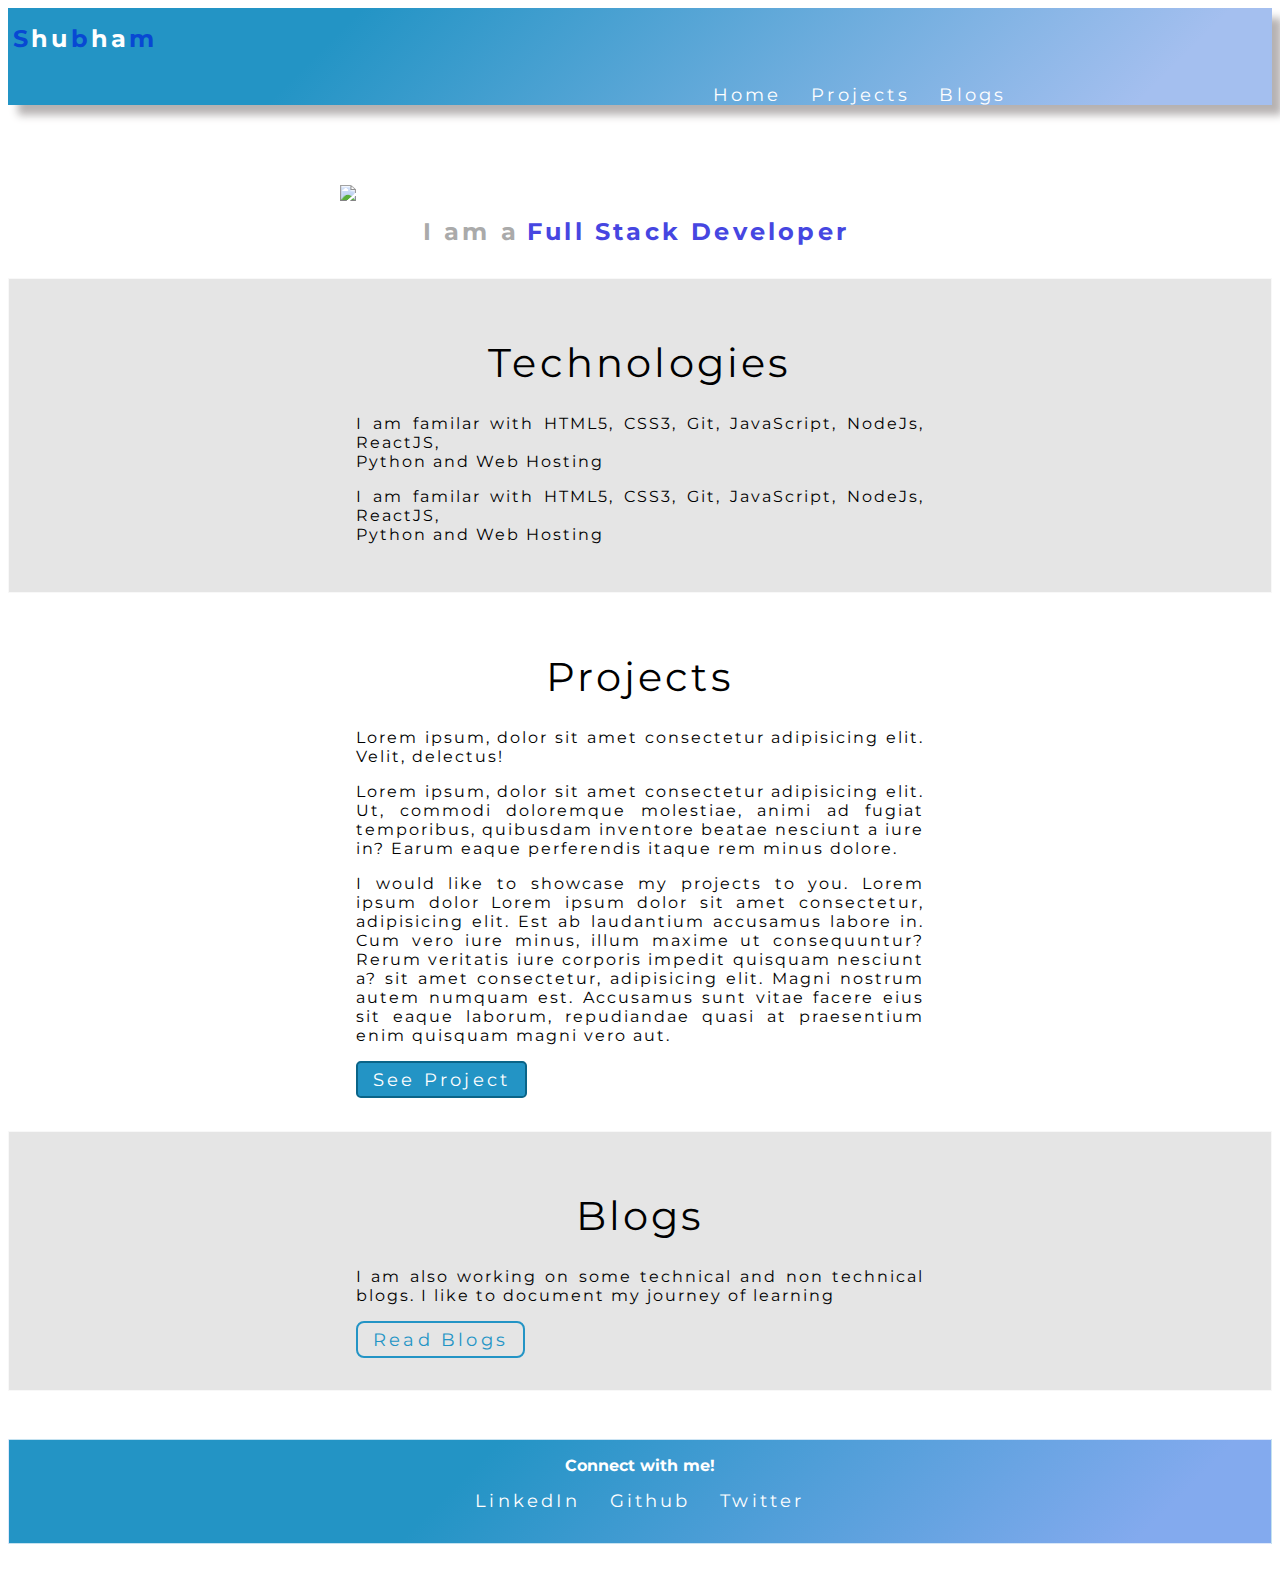
==== index.html @ bb76362a "modified block" ====
<!DOCTYPE html>
<html lang="en">

<head>
    <meta charset="UTF-8">
    <meta name="viewport" content="width=device-width, initial-scale=1.0">
    <title>Home | jaishiv01</title>
    <link href="./css/style.css" rel="stylesheet">
    <link href="images/apex.png" rel="shorcut icon">
</head>

<body>

    <nav class="navbar">
        <div class="nav-brand"><span>S</span>hu<span>b</span>ha<span>m</span></div>
        <ul class="nav-items">
            <li><a href="index.html">Home</a></li>
            <li><a href="projects.html">Projects</a></li>
            <li><a href="blogs.html">Blogs</a></li>
        </ul>
    </nav>

    <header class="hero">
        <img class="hero-image" src="./images/indeximage.svg">
        <div class="hero-heading">
            <h2>I am a<span>Full Stack Developer</span></h2>
        </div>
    </header>
    <section class="section offwhitecenter">
        <div class="container ">
            <h1>Technologies</h1>
            <p class="txt">I am familar with HTML5, CSS3, Git, JavaScript, NodeJs, ReactJS,<br> Python and Web Hosting
            <p class="txt">I am familar with HTML5, CSS3, Git, JavaScript, NodeJs, ReactJS,<br> Python and Web Hosting
            </p>
        </div>
    </section>
    <section class="section whitecenter ">
        <div class="container center">
            <h1>Projects</h1>
            <p>Lorem ipsum, dolor sit amet consectetur adipisicing elit. Velit, delectus!</p>
            Lorem ipsum, dolor sit amet consectetur adipisicing elit. Ut, commodi doloremque molestiae, animi ad fugiat temporibus, quibusdam inventore beatae nesciunt a iure in? Earum eaque perferendis itaque rem minus dolore.
            <p>I would like to showcase my projects to you.
                Lorem ipsum dolor Lorem ipsum dolor sit amet consectetur, adipisicing elit. Est ab laudantium accusamus labore in. Cum vero iure minus, illum maxime ut consequuntur? Rerum veritatis iure corporis impedit quisquam nesciunt a? sit amet consectetur, adipisicing elit. Magni nostrum autem numquam est. Accusamus sunt vitae facere eius sit eaque laborum, repudiandae quasi at praesentium enim quisquam magni vero aut.
            </p>
            <a class="link-primary" href="projects.html">See Project</a>
        </div>

    </section>
    <section class="section offwhitecenter">
        <div class="container center ">
            <h1>Blogs</h1>
            <p>I am also working on some technical and non technical blogs.  I like to document my journey of learning
            </p>
            <a class="link-secondary" href="blogs.html">Read Blogs </a>
        </div>
    </section>

    <footer class="footer">
        <div class="footer-header"><strong>Connect with me!</strong></div>
        <ul class="social-links ">
            <li><a href="https://www.linkedin.com/in/jaishiv01" target="_blank">LinkedIn</a></li>
            <li><a href="https://github.com/jaishiv01" target="_blank">Github</a></li>
            <li><a href="https://twitter.com/Shubham59469213" target="_blank">Twitter</a>
            </li>
        </ul>
    </footer>
    <div style="height: 2vh;"></div>
</body>

</html>
---- css/style.css ----
@import url('https://fonts.googleapis.com/css2?family=PT+Serif&display=swap');
@import url('https://fonts.googleapis.com/css2?family=Montserrat:wght@300;400;500;700;800&display=swap');
:root {
    --heading: rgb(70, 70, 225);
    --primary-color:#2394C5;
    --gray-shade: #374151;
    --offwhite: #E5E5E5;
}
*{
    box-sizing:border-box;
}

/* Selecting Font */

body {
    font-family: 'Montserrat', sans-serif;
}

#Header {
    font-family: 'Arvo', serif;
}

h1 {
    font-size: 2.5rem;
    letter-spacing: 0.2rem;
    font-weight: 400;
}

.txt {
    text-align: justify;
}

.center {
    text-align: justify;
}

/* Containers */

.container {
    padding-left: 1rem;
    padding-right: 1rem;
    max-width: 600px;
    margin: auto;
}
.container-fluid{
    width: 1200px;
    height: auto;
    margin: 0 auto;
}

.hero-image{
    width: 50%;
}

hr{
    margin: 2.3rem 0rem;
}

a{ 
    color: white;
    display: inline-block;
    text-decoration: none;
    padding: 0.5rem 0.3rem;
    letter-spacing: 0.2rem;
    font-size: 1.1rem;
    font-weight: 400;
    line-height: 0.2rem;
}

ul>li {
    display: inline;
    padding: 0rem 0.5rem;
    list-style: none;
}

ul>div>li {
    list-style: none;
}
.whitecenter{
    color:#000;
    padding: 1rem 0rem;
    width: 100%;
    text-align: center;
    letter-spacing: 2px;
    border: 1px solid rgba(255, 255, 255, 0.733);
}
.offwhitecenter{
    color:#000;
    letter-spacing: 2px;
    padding: 1rem 0rem;
    width: 100%;
    text-align: center;
    background-color: var(--offwhite);
    border: 1px solid rgba(255, 255, 255, 0.733);
}


/* Link Section */

.link-primary {
    max-width: 183px;
    background-color: var(--primary-color);
    border-radius: 0.3rem;
    color: white;
    border: 2px solid rgb(10, 100, 136);
    transition: all 0.4s ease-in-out;
    padding: 15px;
    
}

.link-secondary {
    color: var(--primary-color);
    border-radius: 0.5rem;
    border: 2px solid var(--primary-color);
}


/* Navigation tag */

.navbar {
    background-color: var(--primary-color);
    display:block;
    justify-content: space-between;
    background-image: linear-gradient(315deg, #a4bfef 10%, var(--primary-color) 74%);
    color: white;
    box-shadow: 10px 10px 8px #b3afaff6;
}

ul.nav-items{
    width: 80%;
    text-align: right;
    padding: 0;


}

.nav-brand {
    padding: 1rem 5px;
    text-align: center;
    width: 10%;
    font-weight: 700;
    font-size: 1.5rem;
    letter-spacing: 0.2rem;
}

.nav-brand>span {
    color: rgb(8, 72, 211);
}

.space-list {
    padding: 2rem;
}

.x-padding>li {
    display: block;
    padding: 1rem;
}

.x-padding>li>p {
    display: block;
    padding: 1rem 0;
}

.x-padding>li>p {
    letter-spacing: 0.1rem;
}

/* Hero  */

.hero {
    padding: 2rem;
}

.hero-image {
    max-width: 700px;
    width: 50%;
    
    display: block;
    margin: 2rem auto 1rem auto;
}

.hero-heading {
    text-align: center;
    letter-spacing: 0.2rem;
}


.hero-heading>h2>span {
    color: var(--heading);
    margin: 0 0.5rem;
}

.hero>.hero-heading>h2 {
    color: #aaa;
    margin: 0 auto;
}

.section {
    padding: 2rem;
}

.section h1 {
    text-align: center;
}

.ow {
    background-color: var(--offwhite);
    width: 100%;
}

.footer {
    background-color: var(--primary-color);
    color: white;
    padding: 1rem 0rem;
    margin-top: 3rem;
    width: 100%;
    text-align: center;
    background-image: linear-gradient(315deg, #83aaee 10%, var(--primary-color) 64%);
    border: 1px solid rgba(255, 255, 255, 0.733);
}
.link-secondary{
    padding: 15px;

}

.link-primary:hover{
    color:#ddd;
    background: rgb(209, 104, 209);
    font-size: 1.1rem;
}

.footer a {
    color: white;
}

.footer ul {
    padding-inline-start: 0px;
}


/* blog section  */

.blogfirst,.blogsecond,.blogthird{
    background-color:#f5f5f7;
    min-width: 700px;
    word-spacing: 2px;
    letter-spacing: 1.5px;
    text-align: justify;
    color: rgb(39, 38, 38);
}
@media (max-width:501px){
        *{
            box-sizing: border-box;
           
        }

    .navbar>.nav-brand{
        font-size: 18px;
    }
    
    .nav-items li a{
        font-size: 14px;
        padding: 0 1px;
        letter-spacing: 1px;
    }
    .nav-items li{
        letter-spacing: 1px;
        font-size: 14px;
    }
    h1{
        font-size: 1.4rem;
    }
    p,li,a{
        font-size: 10px;
    }
    .blogfirst{
        width: 100%;
    }
}
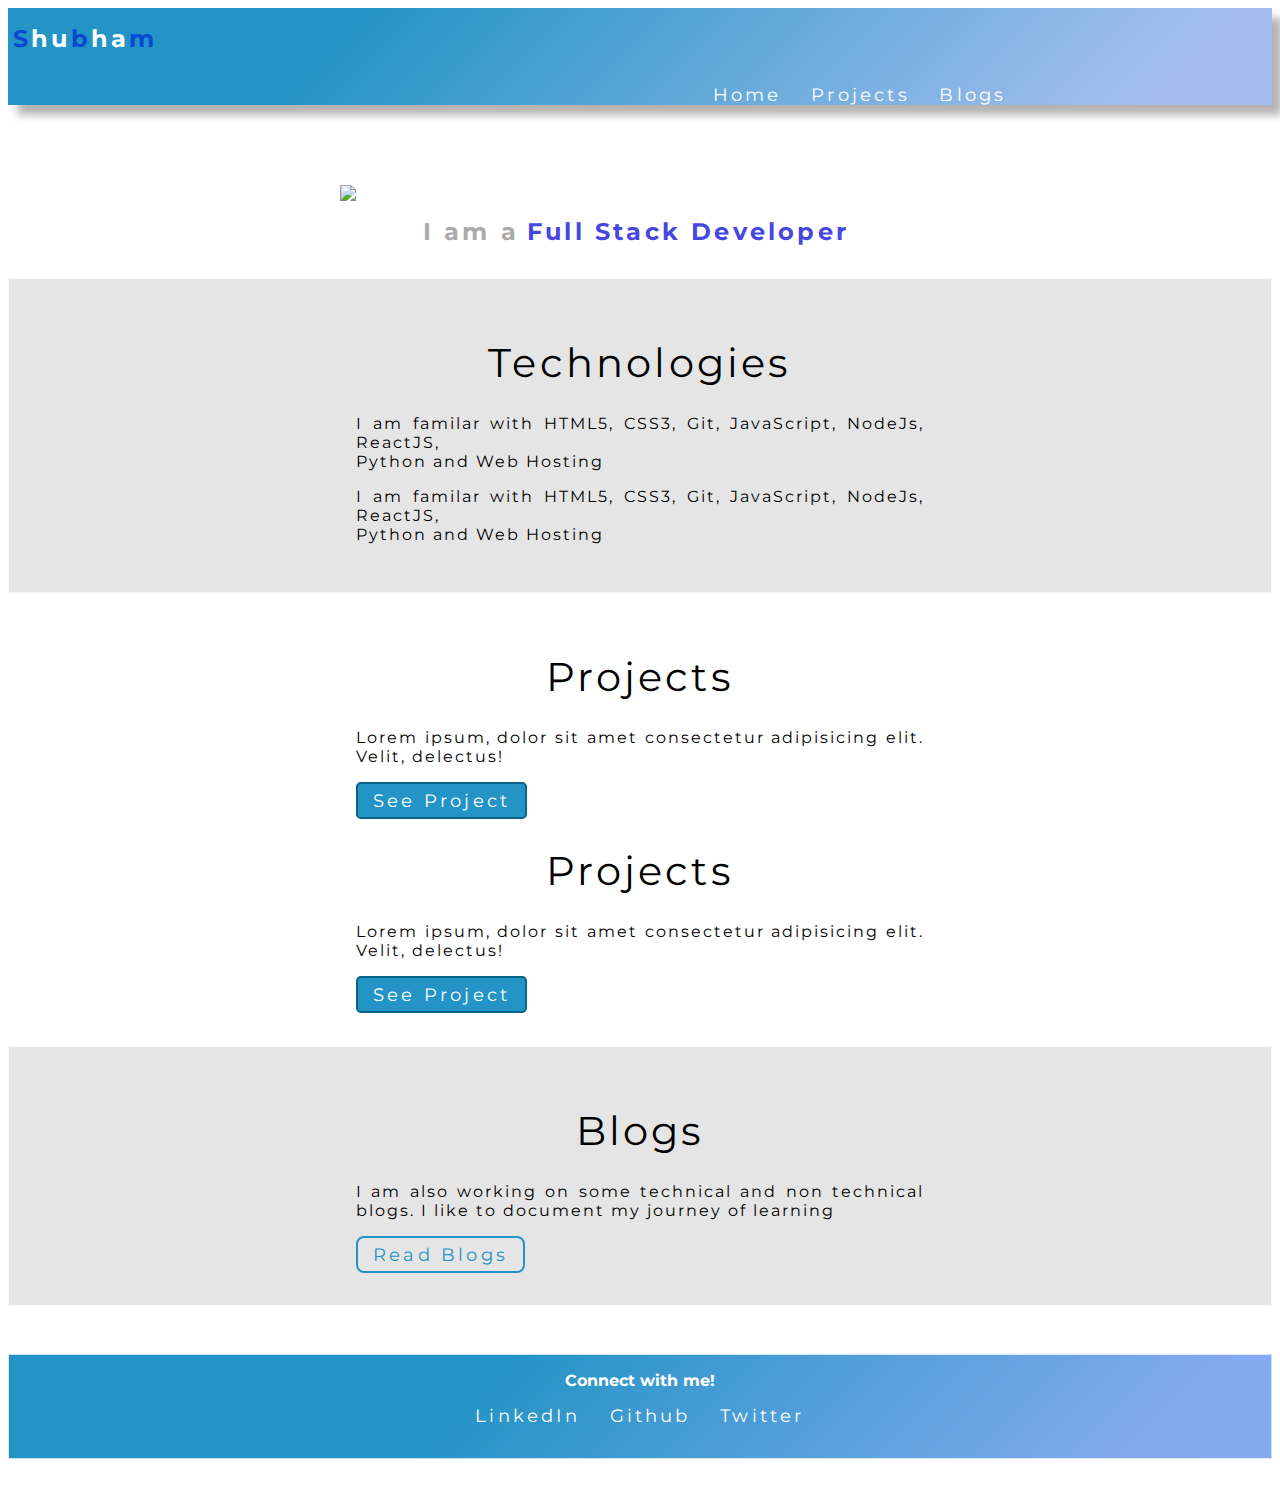
==== commit 5a9a4948: "Merge branch 'master' into programmerAashi" ====
--- a/index.html
+++ b/index.html
@@ -38,18 +38,22 @@
         <div class="container center">
             <h1>Projects</h1>
             <p>Lorem ipsum, dolor sit amet consectetur adipisicing elit. Velit, delectus!</p>
-            Lorem ipsum, dolor sit amet consectetur adipisicing elit. Ut, commodi doloremque molestiae, animi ad fugiat temporibus, quibusdam inventore beatae nesciunt a iure in? Earum eaque perferendis itaque rem minus dolore.
-            <p>I would like to showcase my projects to you.
-                Lorem ipsum dolor Lorem ipsum dolor sit amet consectetur, adipisicing elit. Est ab laudantium accusamus labore in. Cum vero iure minus, illum maxime ut consequuntur? Rerum veritatis iure corporis impedit quisquam nesciunt a? sit amet consectetur, adipisicing elit. Magni nostrum autem numquam est. Accusamus sunt vitae facere eius sit eaque laborum, repudiandae quasi at praesentium enim quisquam magni vero aut.
-            </p>
+
             <a class="link-primary" href="projects.html">See Project</a>
         </div>
+          <div class="container center">
+            <h1>Projects</h1>
+            <p>Lorem ipsum, dolor sit amet consectetur adipisicing elit. Velit, delectus!</p>
+
+            <a class="link-primary" href="projects.html">See Project</a>
+        </div>
+
 
     </section>
     <section class="section offwhitecenter">
         <div class="container center ">
             <h1>Blogs</h1>
-            <p>I am also working on some technical and non technical blogs.  I like to document my journey of learning
+            <p>I am also working on some technical and non technical blogs. I like to document my journey of learning
             </p>
             <a class="link-secondary" href="blogs.html">Read Blogs </a>
         </div>
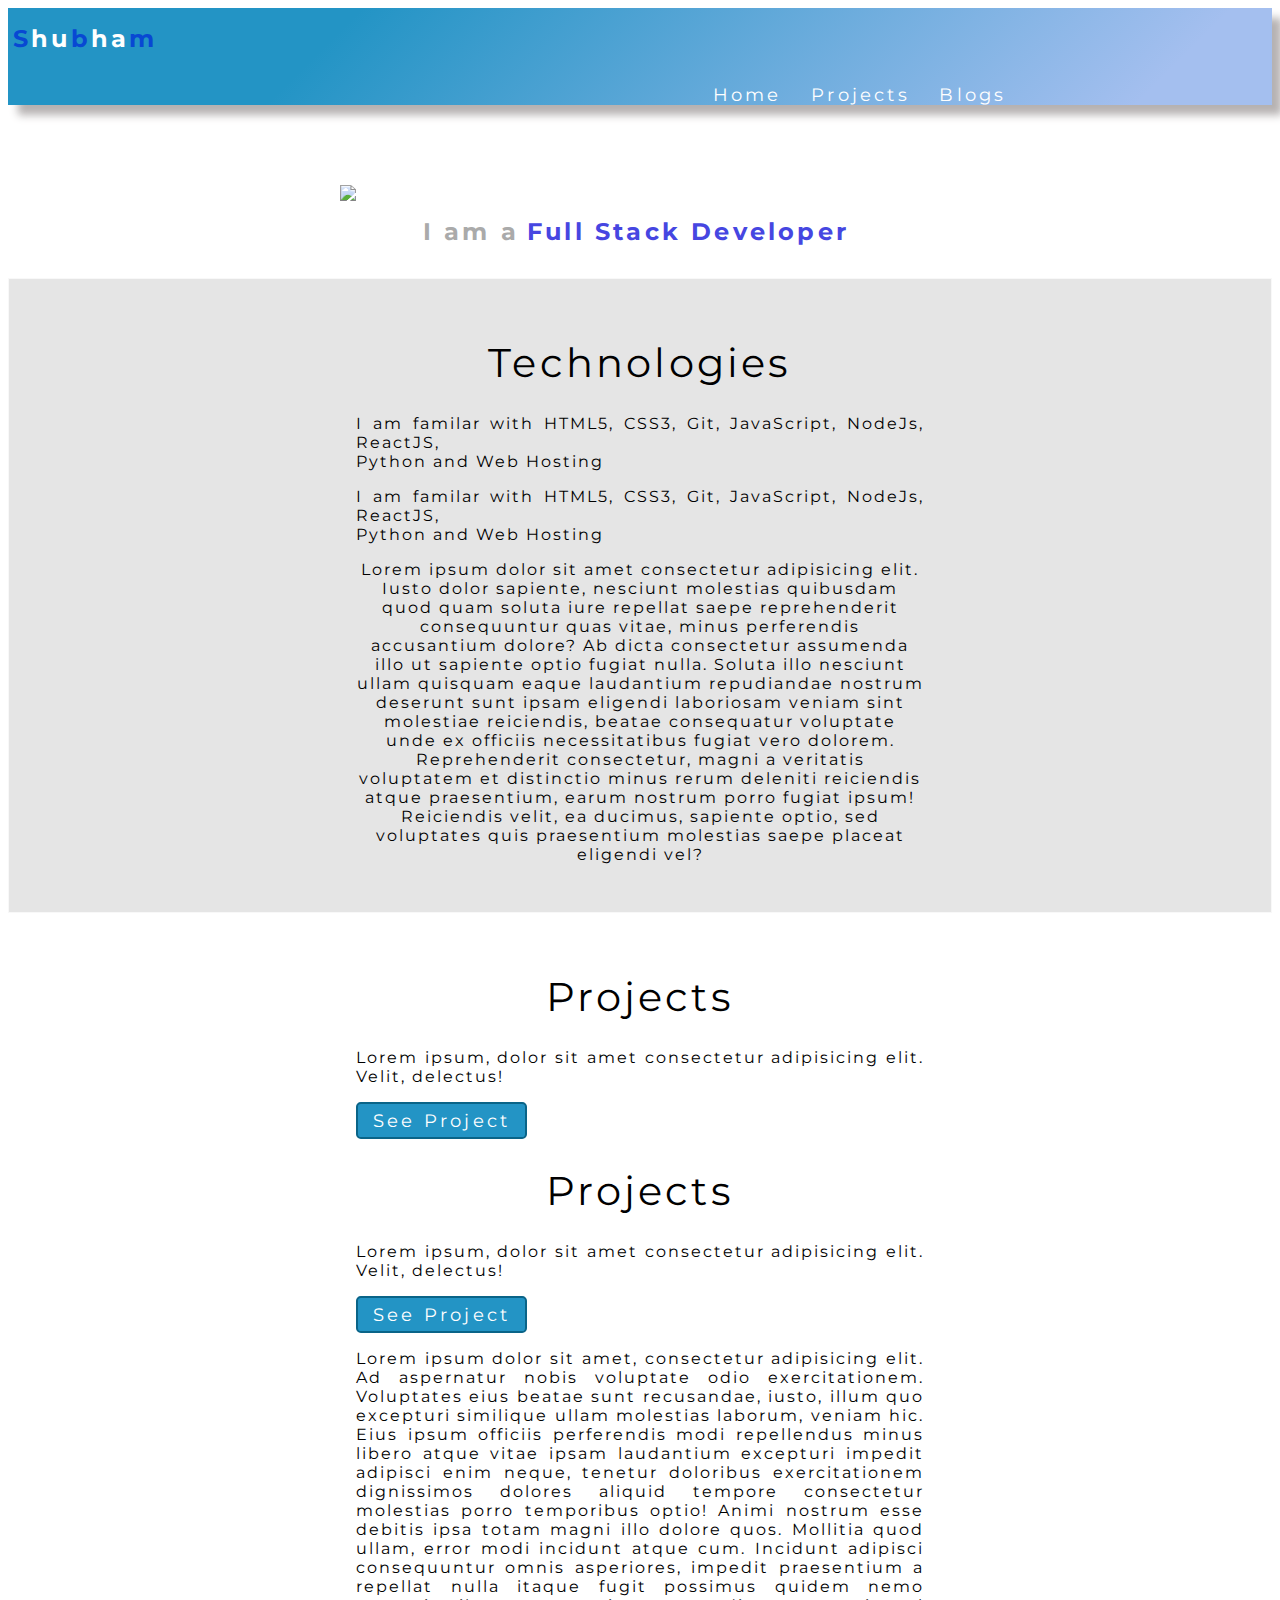
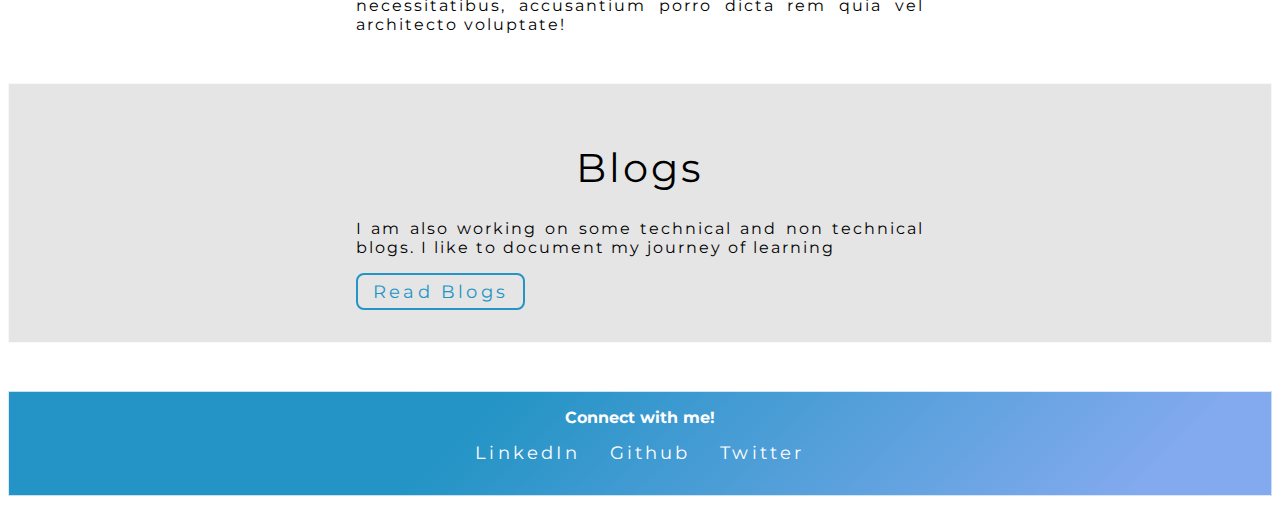
==== commit 694cc97c: "paragraph" ====
--- a/index.html
+++ b/index.html
@@ -32,13 +32,15 @@
             <p class="txt">I am familar with HTML5, CSS3, Git, JavaScript, NodeJs, ReactJS,<br> Python and Web Hosting
             <p class="txt">I am familar with HTML5, CSS3, Git, JavaScript, NodeJs, ReactJS,<br> Python and Web Hosting
             </p>
+            <p>Lorem ipsum dolor sit amet consectetur adipisicing elit. Iusto dolor sapiente, nesciunt molestias quibusdam quod quam soluta iure repellat saepe reprehenderit consequuntur quas vitae, minus perferendis accusantium dolore? Ab dicta consectetur assumenda illo ut sapiente optio fugiat nulla. Soluta illo nesciunt ullam quisquam eaque laudantium repudiandae nostrum deserunt sunt ipsam eligendi laboriosam veniam sint molestiae reiciendis, beatae consequatur voluptate unde ex officiis necessitatibus fugiat vero dolorem. Reprehenderit consectetur, magni a veritatis voluptatem et distinctio minus rerum deleniti reiciendis atque praesentium, earum nostrum porro fugiat ipsum! Reiciendis velit, ea ducimus, sapiente optio, sed voluptates quis praesentium molestias saepe placeat eligendi vel?
+
+            </p>
         </div>
     </section>
     <section class="section whitecenter ">
         <div class="container center">
             <h1>Projects</h1>
             <p>Lorem ipsum, dolor sit amet consectetur adipisicing elit. Velit, delectus!</p>
-
             <a class="link-primary" href="projects.html">See Project</a>
         </div>
           <div class="container center">
@@ -46,6 +48,7 @@
             <p>Lorem ipsum, dolor sit amet consectetur adipisicing elit. Velit, delectus!</p>
 
             <a class="link-primary" href="projects.html">See Project</a>
+            <p>Lorem ipsum dolor sit amet, consectetur adipisicing elit. Ad aspernatur nobis voluptate odio exercitationem. Voluptates eius beatae sunt recusandae, iusto, illum quo excepturi similique ullam molestias laborum, veniam hic. Eius ipsum officiis perferendis modi repellendus minus libero atque vitae ipsam laudantium excepturi impedit adipisci enim neque, tenetur doloribus exercitationem dignissimos dolores aliquid tempore consectetur molestias porro temporibus optio! Animi nostrum esse debitis ipsa totam magni illo dolore quos. Mollitia quod ullam, error modi incidunt atque cum. Incidunt adipisci consequuntur omnis asperiores, impedit praesentium a repellat nulla itaque fugit possimus quidem nemo necessitatibus, accusantium porro dicta rem quia vel architecto voluptate!</p>
         </div>
 
 
@@ -53,7 +56,7 @@
     <section class="section offwhitecenter">
         <div class="container center ">
             <h1>Blogs</h1>
-            <p>I am also working on some technical and non technical blogs. I like to document my journey of learning
+            <p>I am also working on some technical and non technical blogs.  I like to document my journey of learning
             </p>
             <a class="link-secondary" href="blogs.html">Read Blogs </a>
         </div>
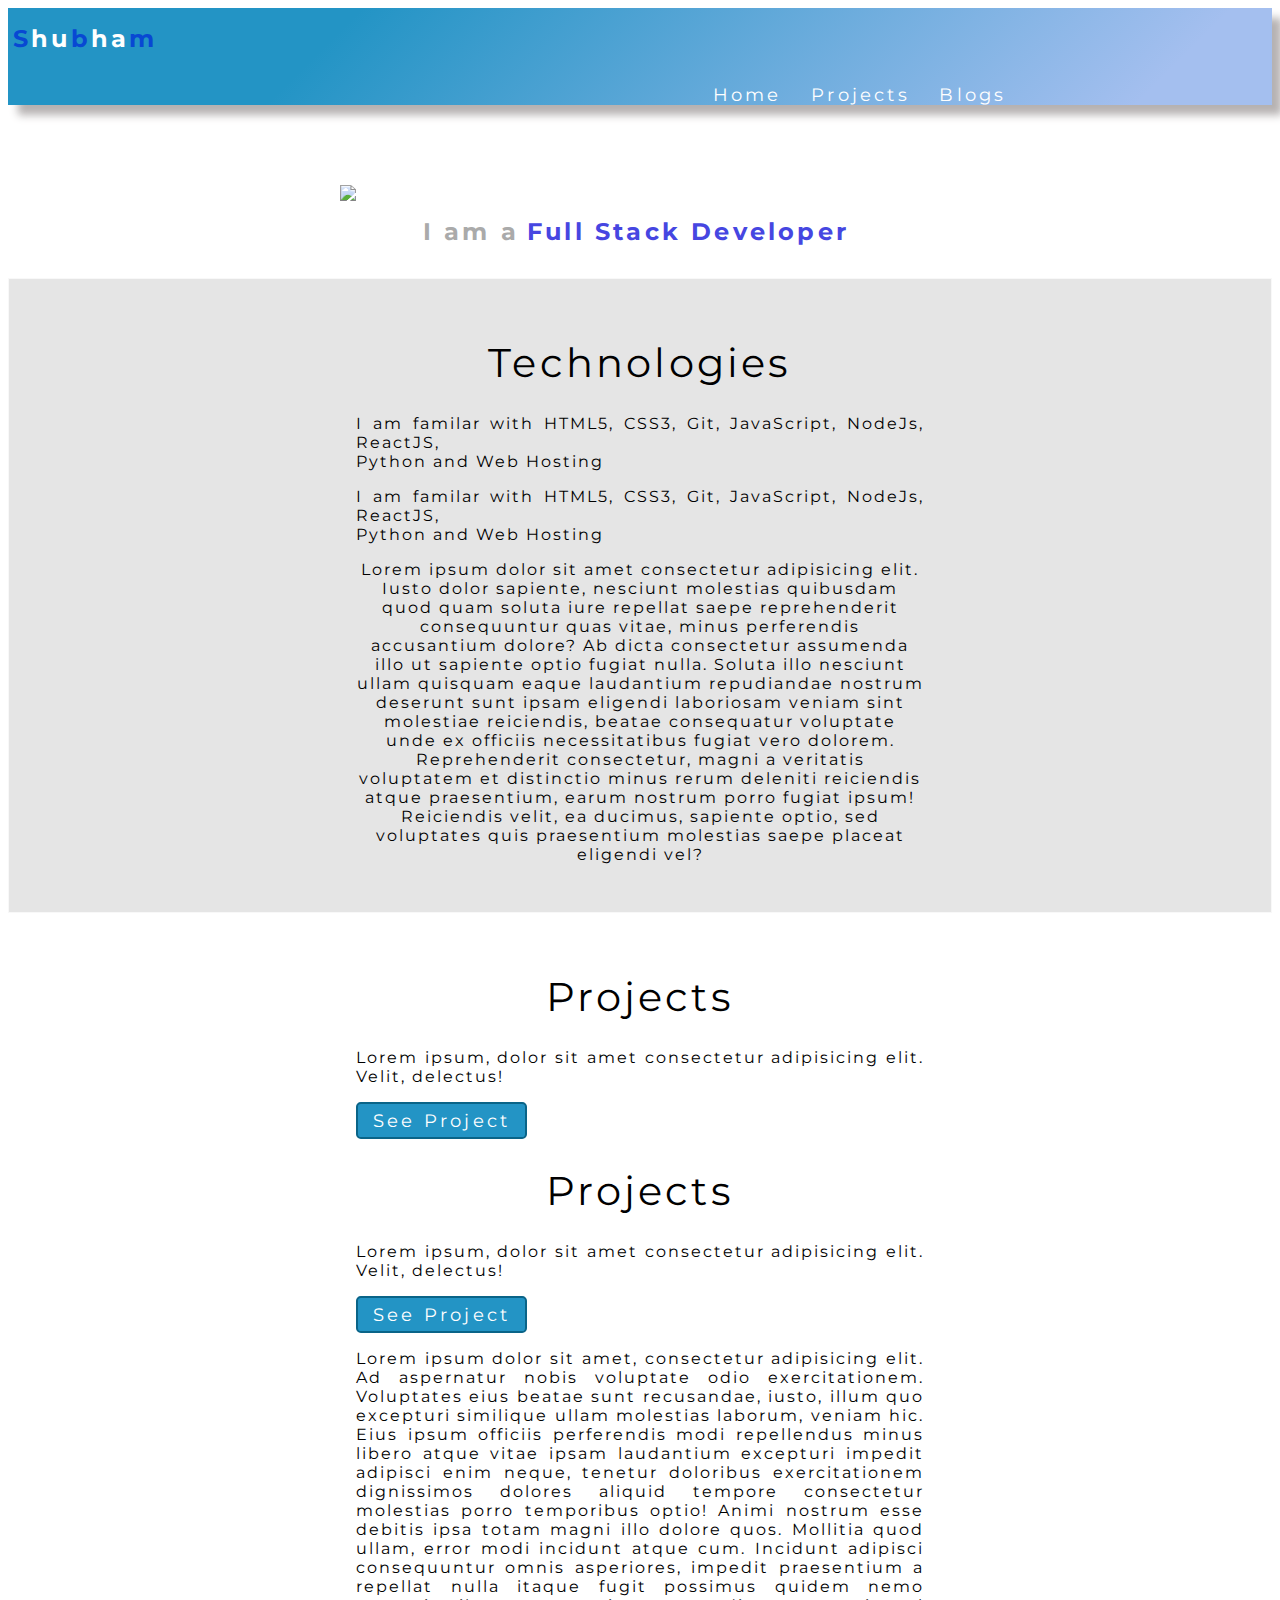
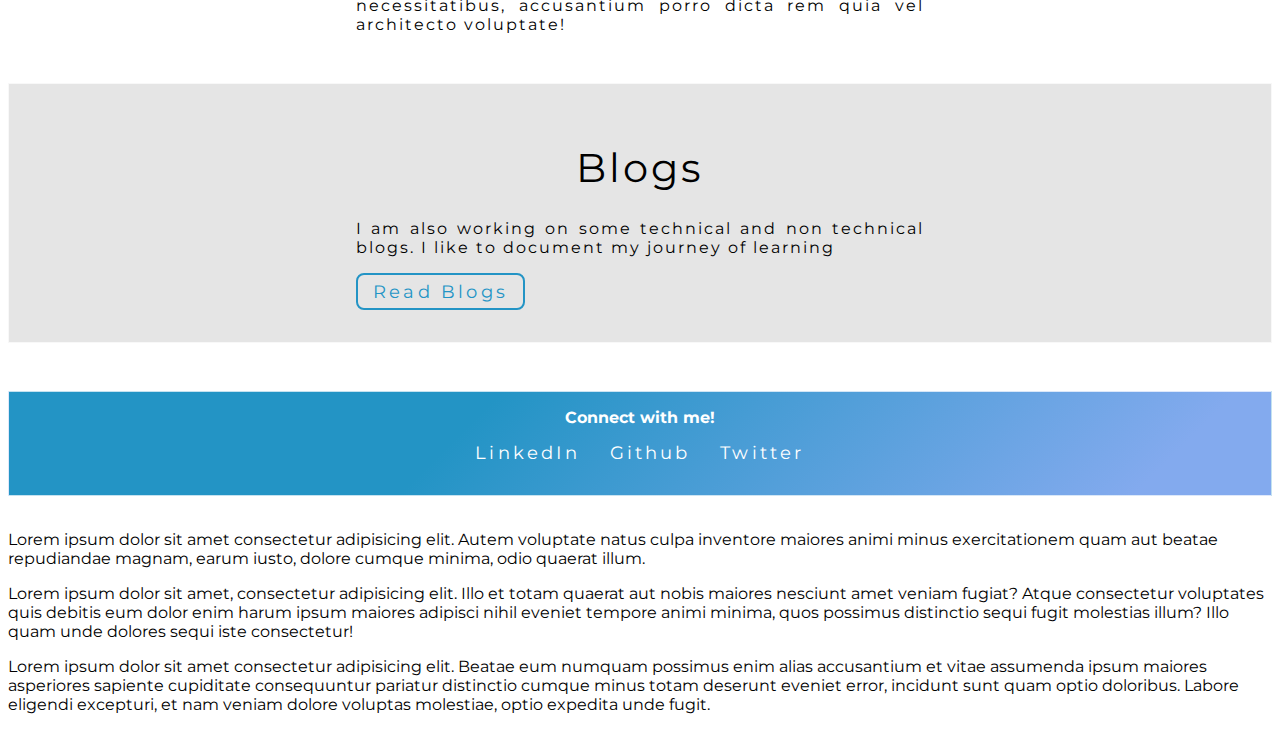
==== commit a320193f: "modified : index.html" ====
--- a/index.html
+++ b/index.html
@@ -70,8 +70,21 @@
             <li><a href="https://twitter.com/Shubham59469213" target="_blank">Twitter</a>
             </li>
         </ul>
+
     </footer>
     <div style="height: 2vh;"></div>
+    <p>Lorem ipsum dolor sit amet consectetur adipisicing elit. Autem voluptate natus culpa inventore maiores animi minus exercitationem quam aut beatae repudiandae magnam, earum iusto, dolore cumque minima, odio quaerat illum.
+        <br>
+        <p>Lorem ipsum dolor sit amet, consectetur adipisicing elit. Illo et totam quaerat aut nobis maiores nesciunt amet veniam fugiat? Atque consectetur voluptates quis debitis eum dolor enim harum ipsum maiores adipisci nihil eveniet tempore animi minima, quos possimus distinctio sequi fugit molestias illum? Illo quam unde dolores sequi iste consectetur!
+            <br>
+            <p>Lorem ipsum dolor sit amet consectetur adipisicing elit. Beatae eum numquam possimus enim alias accusantium et vitae assumenda ipsum maiores asperiores sapiente cupiditate consequuntur pariatur distinctio cumque minus totam deserunt eveniet error, incidunt sunt quam optio doloribus. Labore eligendi excepturi, et nam veniam dolore voluptas molestiae, optio expedita unde fugit.
+                
+            </p>
+        </p>
+    </p>
+
+    
 </body>
 
+
 </html>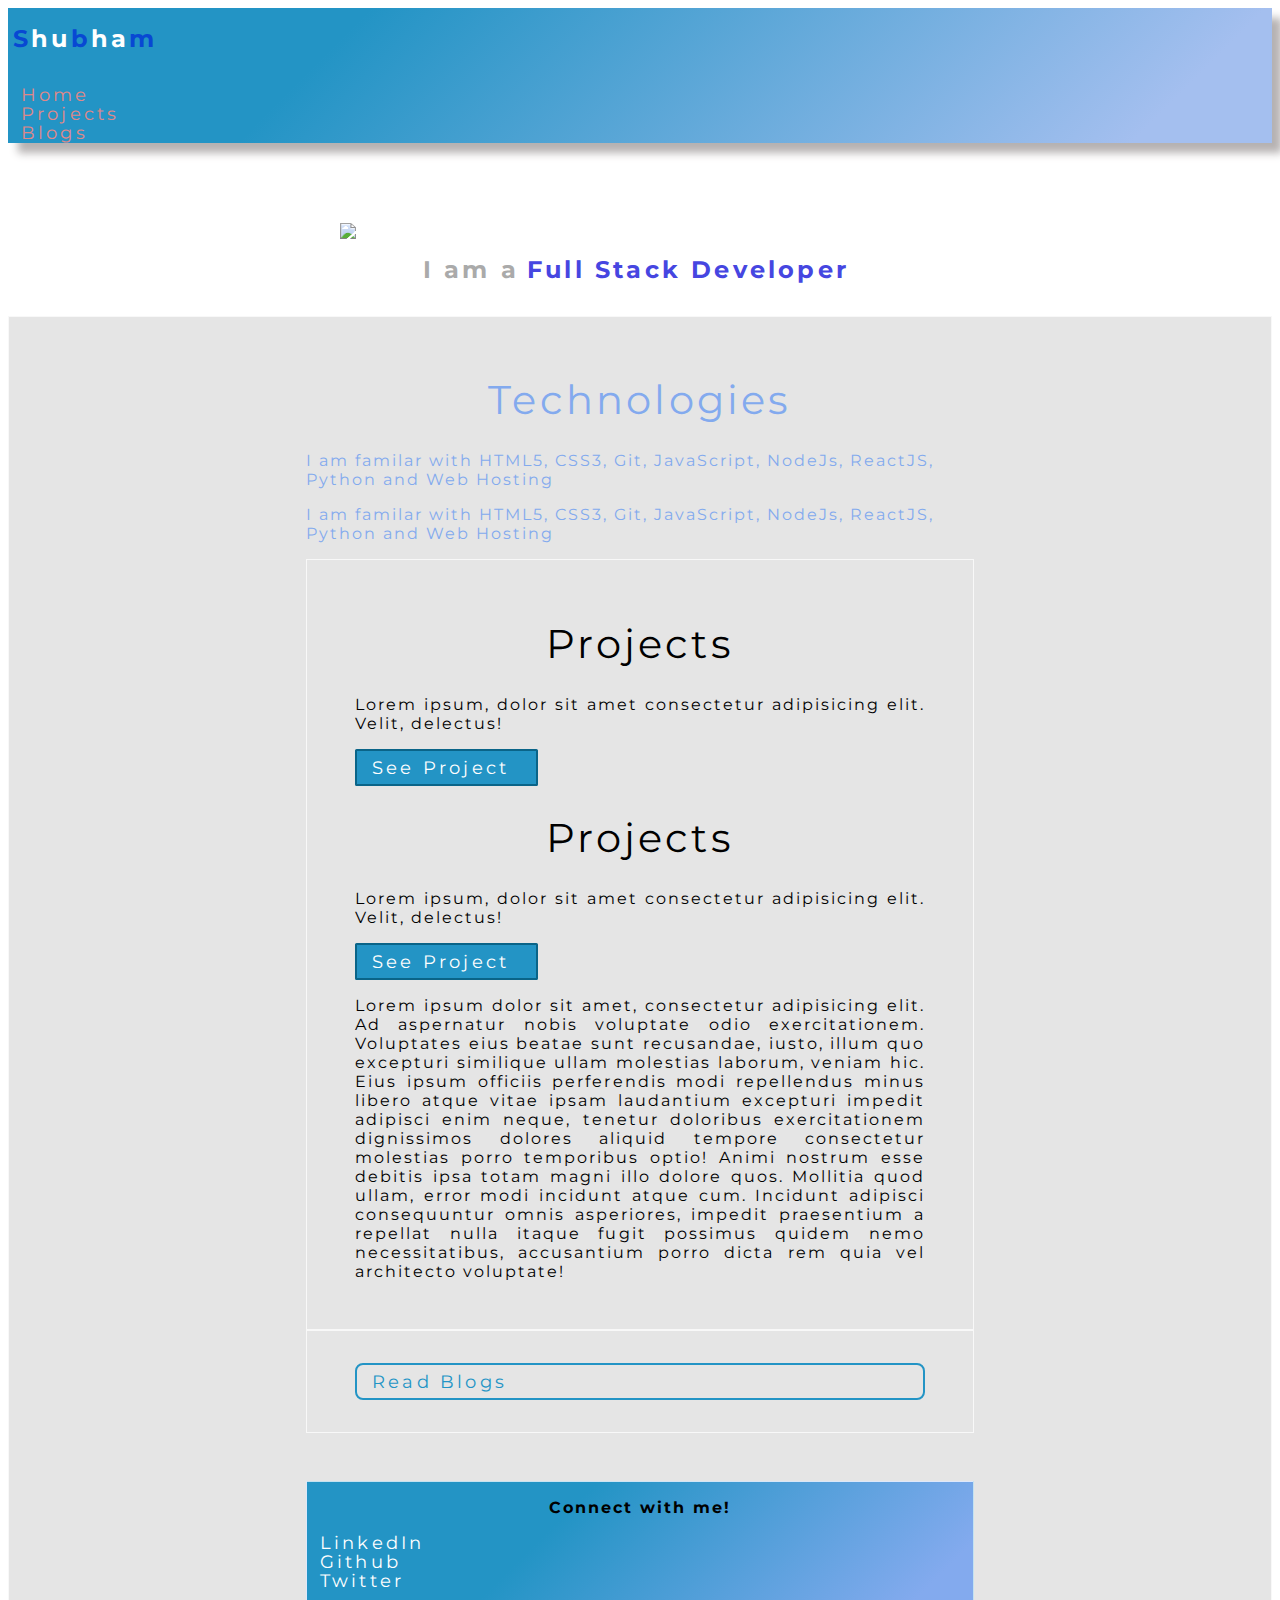
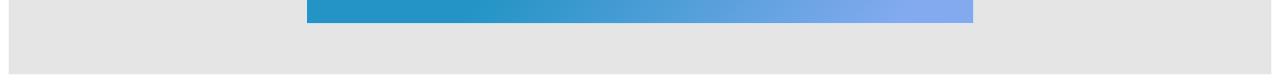
==== commit 724a49e6: "Merge branch 'master' into saloniDev" ====
--- a/index.html
+++ b/index.html
@@ -28,19 +28,18 @@
     </header>
     <section class="section offwhitecenter">
         <div class="container ">
+        
             <h1>Technologies</h1>
             <p class="txt">I am familar with HTML5, CSS3, Git, JavaScript, NodeJs, ReactJS,<br> Python and Web Hosting
             <p class="txt">I am familar with HTML5, CSS3, Git, JavaScript, NodeJs, ReactJS,<br> Python and Web Hosting
             </p>
-            <p>Lorem ipsum dolor sit amet consectetur adipisicing elit. Iusto dolor sapiente, nesciunt molestias quibusdam quod quam soluta iure repellat saepe reprehenderit consequuntur quas vitae, minus perferendis accusantium dolore? Ab dicta consectetur assumenda illo ut sapiente optio fugiat nulla. Soluta illo nesciunt ullam quisquam eaque laudantium repudiandae nostrum deserunt sunt ipsam eligendi laboriosam veniam sint molestiae reiciendis, beatae consequatur voluptate unde ex officiis necessitatibus fugiat vero dolorem. Reprehenderit consectetur, magni a veritatis voluptatem et distinctio minus rerum deleniti reiciendis atque praesentium, earum nostrum porro fugiat ipsum! Reiciendis velit, ea ducimus, sapiente optio, sed voluptates quis praesentium molestias saepe placeat eligendi vel?
 
-            </p>
-        </div>
-    </section>
     <section class="section whitecenter ">
         <div class="container center">
             <h1>Projects</h1>
             <p>Lorem ipsum, dolor sit amet consectetur adipisicing elit. Velit, delectus!</p>
+
+
             <a class="link-primary" href="projects.html">See Project</a>
         </div>
           <div class="container center">
@@ -55,9 +54,7 @@
     </section>
     <section class="section offwhitecenter">
         <div class="container center ">
-            <h1>Blogs</h1>
-            <p>I am also working on some technical and non technical blogs.  I like to document my journey of learning
-            </p>
+
             <a class="link-secondary" href="blogs.html">Read Blogs </a>
         </div>
     </section>
@@ -67,24 +64,14 @@
         <ul class="social-links ">
             <li><a href="https://www.linkedin.com/in/jaishiv01" target="_blank">LinkedIn</a></li>
             <li><a href="https://github.com/jaishiv01" target="_blank">Github</a></li>
-            <li><a href="https://twitter.com/Shubham59469213" target="_blank">Twitter</a>
-            </li>
+            <li><a href="https://twitter.com/Shubham59469213" target="_blank">Twitter</a></li>
         </ul>
 
     </footer>
-    <div style="height: 2vh;"></div>
-    <p>Lorem ipsum dolor sit amet consectetur adipisicing elit. Autem voluptate natus culpa inventore maiores animi minus exercitationem quam aut beatae repudiandae magnam, earum iusto, dolore cumque minima, odio quaerat illum.
-        <br>
-        <p>Lorem ipsum dolor sit amet, consectetur adipisicing elit. Illo et totam quaerat aut nobis maiores nesciunt amet veniam fugiat? Atque consectetur voluptates quis debitis eum dolor enim harum ipsum maiores adipisci nihil eveniet tempore animi minima, quos possimus distinctio sequi fugit molestias illum? Illo quam unde dolores sequi iste consectetur!
-            <br>
-            <p>Lorem ipsum dolor sit amet consectetur adipisicing elit. Beatae eum numquam possimus enim alias accusantium et vitae assumenda ipsum maiores asperiores sapiente cupiditate consequuntur pariatur distinctio cumque minus totam deserunt eveniet error, incidunt sunt quam optio doloribus. Labore eligendi excepturi, et nam veniam dolore voluptas molestiae, optio expedita unde fugit.
-                
-            </p>
-        </p>
-    </p>
 
-    
+      <div style="height: 2vh;">
+       </div>
 </body>
 
+</html>  
 
-</html>--- a/css/style.css
+++ b/css/style.css
@@ -39,13 +39,13 @@
 .container {
     padding-left: 1rem;
     padding-right: 1rem;
-    max-width: 600px;
+    max-width: 700px;
     margin: auto;
 }
 .container-fluid{
-    width: 1200px;
+    width: 1300px;
     height: auto;
-    margin: 0 auto;
+    margin: 0px;
 }
 
 .hero-image{
@@ -57,8 +57,8 @@
 }
 
 a{ 
-    color: white;
-    display: inline-block;
+    color: rgb(225, 136, 136);
+    display:block;
     text-decoration: none;
     padding: 0.5rem 0.3rem;
     letter-spacing: 0.2rem;
@@ -68,24 +68,24 @@
 }
 
 ul>li {
-    display: inline;
+    display: flex;
     padding: 0rem 0.5rem;
     list-style: none;
 }
 
 ul>div>li {
-    list-style: none;
+    list-style:circle;
 }
 .whitecenter{
     color:#000;
     padding: 1rem 0rem;
     width: 100%;
-    text-align: center;
+    text-align: justify;
     letter-spacing: 2px;
     border: 1px solid rgba(255, 255, 255, 0.733);
 }
 .offwhitecenter{
-    color:#000;
+    color:#83aaee;
     letter-spacing: 2px;
     padding: 1rem 0rem;
     width: 100%;
@@ -100,7 +100,7 @@
 .link-primary {
     max-width: 183px;
     background-color: var(--primary-color);
-    border-radius: 0.3rem;
+    border-radius: 0.1rem;
     color: white;
     border: 2px solid rgb(10, 100, 136);
     transition: all 0.4s ease-in-out;
@@ -127,7 +127,7 @@
 }
 
 ul.nav-items{
-    width: 80%;
+    width: 50%;
     text-align: right;
     padding: 0;
 
@@ -162,7 +162,7 @@
 }
 
 .x-padding>li>p {
-    letter-spacing: 0.1rem;
+    letter-spacing: 0.2rem;
 }
 
 /* Hero  */
@@ -210,7 +210,7 @@
 
 .footer {
     background-color: var(--primary-color);
-    color: white;
+    color: black;
     padding: 1rem 0rem;
     margin-top: 3rem;
     width: 100%;
@@ -271,7 +271,7 @@
         font-size: 1.4rem;
     }
     p,li,a{
-        font-size: 10px;
+        font-size: 20px;
     }
     .blogfirst{
         width: 100%;
